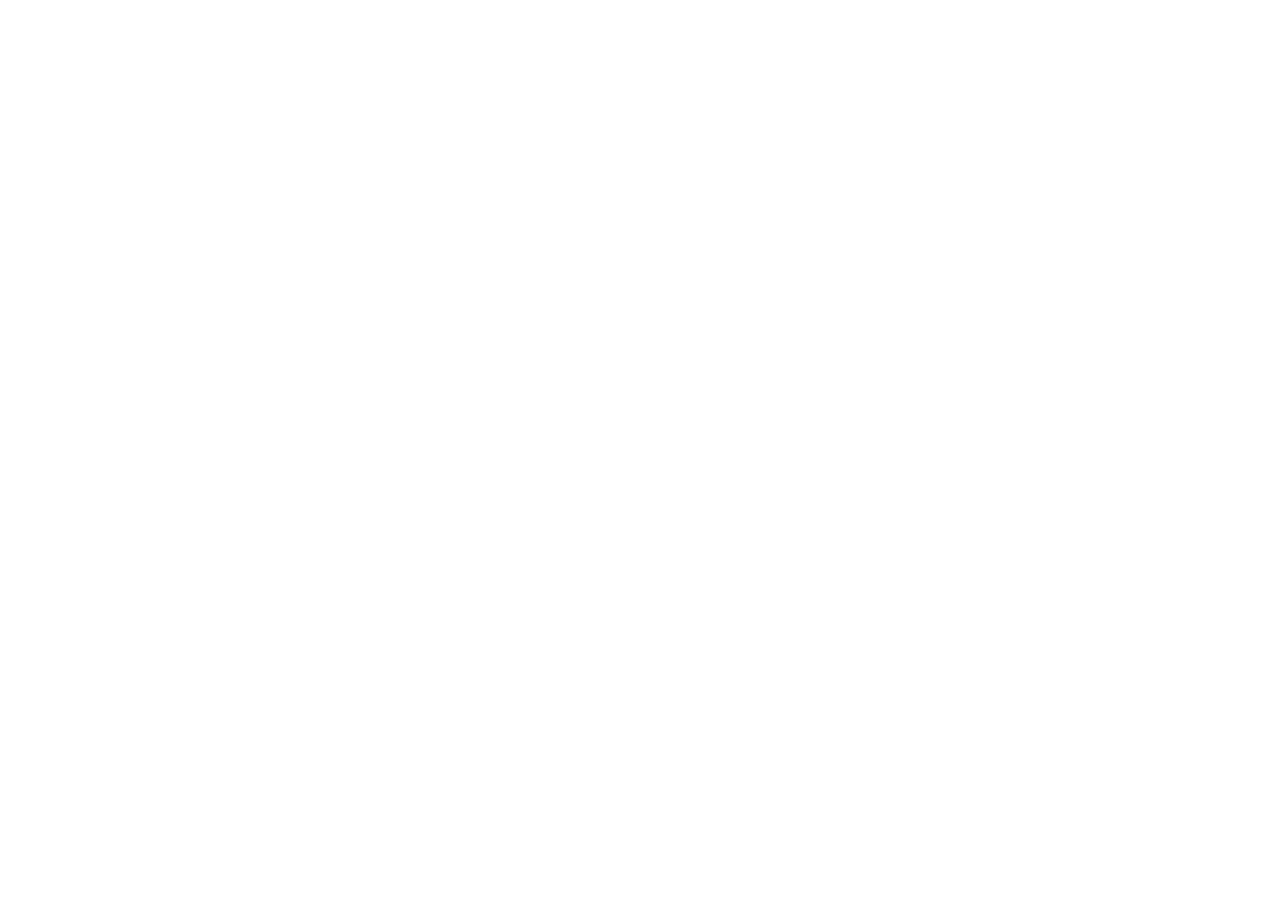
==== static/index.html @ 64c5529d "Add starter files" ====
<!DOCTYPE html>
<html lang="en">
<head>
  <meta charset="UTF-8">
  <meta name="viewport" content="width=device-width, initial-scale=1.0">
  <title>Index</title>
</head>
<body>
  
</body>
</html>
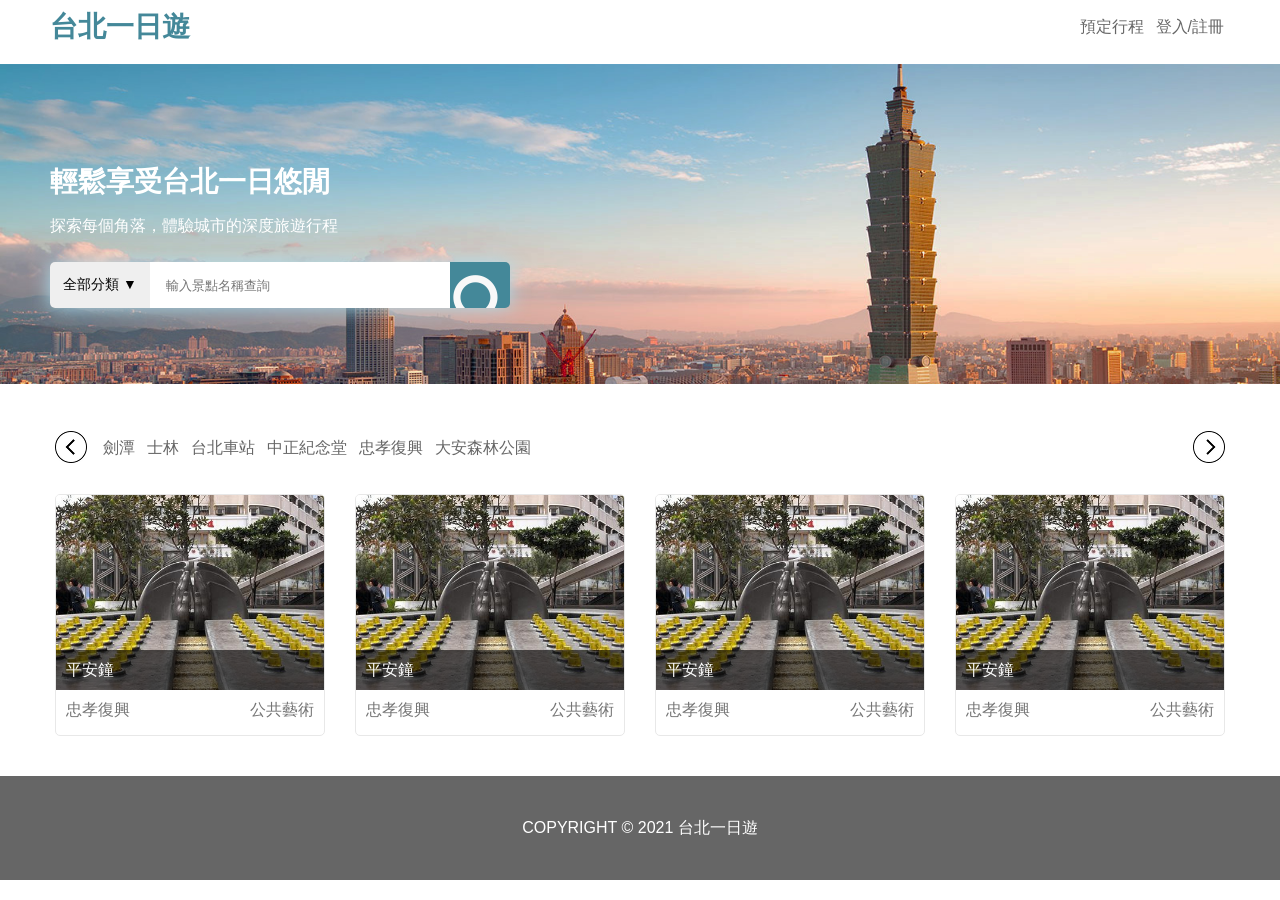
==== commit d13a2e13: "feat: Part 2-1 - Add images and styles for the main page layout and components" ====
--- a/static/index.html
+++ b/static/index.html
@@ -1,11 +1,124 @@
 <!DOCTYPE html>
 <html lang="en">
-<head>
-  <meta charset="UTF-8">
-  <meta name="viewport" content="width=device-width, initial-scale=1.0">
-  <title>Index</title>
-</head>
-<body>
-  
-</body>
-</html>+  <head>
+    <meta charset="UTF-8" />
+    <meta name="viewport" content="width=device-width, initial-scale=1.0" />
+    <title>Index</title>
+    <link rel="stylesheet" href="styles.css" />
+  </head>
+  <body>
+    <header>
+      <nav class="container">
+        <h1>台北一日遊</h1>
+        <div class="nav--links">
+          <button class="nav--booking font-medium" id="booking-btn">
+            預定行程
+          </button>
+          <button class="nav--auth font-medium" id="auth-btn">登入/註冊</button>
+        </div>
+      </nav>
+    </header>
+
+    <section class="hero-section">
+      <div class="hero-content container">
+        <h1 class="hero-section__title">輕鬆享受台北一日悠閒</h1>
+        <p class="hero-section__subtitle">
+          探索每個角落，體驗城市的深度旅遊行程
+        </p>
+
+        <div class="search-bar">
+          <button
+            class="category-dropdown__button category-font"
+            id="category-btn"
+          >
+            全部分類 ▼
+          </button>
+          <div class="category-dropdown__menu category-font" id="category-menu">
+            <!-- Category items will be dynamically inserted here -->
+          </div>
+
+          <input
+            type="text"
+            class="search-bar__input"
+            id="search_input"
+            placeholder="輸入景點名稱查詢"
+          />
+          <button class="search-bar__button" id="search-btn">
+            <img src="/images/search_icon.png" alt="Search" />
+          </button>
+        </div>
+      </div>
+    </section>
+
+    <main class="main-content" id="main-content">
+      <section class="mrt-scroll-section" id="mrt-scroll-section">
+        <button
+          class="mrt-scroll__arrow mrt-scroll__arrow--left"
+          id="mrt-scroll-left"
+        >
+          <img src="/images/left_arrow.png" alt="Left Arrow" />
+        </button>
+
+        <ol class="mrt-scroll-section__container" id="mrt-container">
+          <li><button class="mrt_button">劍潭</button></li>
+          <li><button class="mrt_button">士林</button></li>
+          <li><button class="mrt_button">台北車站</button></li>
+          <li><button class="mrt_button">中正紀念堂</button></li>
+          <li><button class="mrt_button">忠孝復興</button></li>
+          <li><button class="mrt_button">大安森林公園</button></li>
+        </ol>
+
+        <button
+          class="mrt-scroll__arrow mrt-scroll__arrow--right"
+          id="mrt-scroll-right"
+        >
+          <img src="/images/right_arrow.png" alt="Right Arrow" />
+        </button>
+      </section>
+      <section class="attractions-container" id="attractions-container">
+        <div class="attractions-grid" id="attractions-grid">
+          <div class="attraction-card">
+            <div class="attraction-card__thumbnail">
+              <div class="attraction-card__name">平安鐘</div>
+            </div>
+            <div class="attraction-card__info">
+              <div class="attraction-card__mrt">忠孝復興</div>
+              <div class="attraction-card__category">公共藝術</div>
+            </div>
+          </div>
+          <div class="attraction-card">
+            <div class="attraction-card__thumbnail">
+              <div class="attraction-card__name">平安鐘</div>
+            </div>
+            <div class="attraction-card__info">
+              <div class="attraction-card__mrt">忠孝復興</div>
+              <div class="attraction-card__category">公共藝術</div>
+            </div>
+          </div>
+          <div class="attraction-card">
+            <div class="attraction-card__thumbnail">
+              <div class="attraction-card__name">平安鐘</div>
+            </div>
+            <div class="attraction-card__info">
+              <div class="attraction-card__mrt">忠孝復興</div>
+              <div class="attraction-card__category">公共藝術</div>
+            </div>
+          </div>
+          <div class="attraction-card">
+            <div class="attraction-card__thumbnail">
+              <div class="attraction-card__name">平安鐘</div>
+            </div>
+            <div class="attraction-card__info">
+              <div class="attraction-card__mrt">忠孝復興</div>
+              <div class="attraction-card__category">公共藝術</div>
+            </div>
+          </div>
+        </div>
+      </section>
+    </main>
+
+    <footer class="footer">
+      <div class="footer__text">COPYRIGHT © 2021 台北一日遊</div>
+    </footer>
+  </body>
+</html>
--- a/static/styles.css
+++ b/static/styles.css
@@ -0,0 +1,323 @@
+:root {
+  /* Colors */
+  /* primary cyan 70, 50, 30 */
+  --color-primary-70: #448899;
+  --color-primary-50: #66aabb;
+  --color-primary-30: #aaddee;
+  /* secondary gray 70, 50, 20, 10 */
+  --color-secondary-70: #666666;
+  --color-secondary-50: #757575;
+  --color-secondary-20: #e8e8e8;
+  --color-secondary-10: #eeeeee;
+  /* white, black, blue gray */
+  --color-white: #ffffff;
+  --color-black: #000000;
+  --color-black-opacity-60: rgba(0, 0, 0, 0.6);
+  --color-blue-gray: #aabbcc;
+  /* gradients */
+  --gradient-light: linear-gradient(
+    0deg,
+    var(--color-primary-30),
+    var(--color-primary-50)
+  );
+  --gradient-dark: linear-gradient(0deg, #337788, var(--color-primary-50));
+  /* Font */
+  --font-primary: "Noto Sans TC", "Roboto", sans-serif;
+  --font-size-base: 16px;
+  --font-weight-normal: 400;
+  --font-weight-medium: 500;
+  --font-weight-bold: 700;
+}
+
+html {
+  font-family: var(--font-primary);
+  font-size: var(--font-size-base);
+  font-weight: var(--font-weight-normal);
+}
+
+h1 {
+  font-size: 1.75rem;
+  font-weight: var(--font-weight-bold);
+}
+
+h2 {
+  font-size: 1.875rem;
+  font-weight: var(--font-weight-bold);
+}
+
+h3 {
+  font-size: 1.5rem;
+  font-weight: var(--font-weight-bold);
+}
+
+button {
+  font-size: 19px;
+  font-weight: var(--font-weight-medium);
+}
+
+.category-font {
+  font-size: 14px;
+  font-weight: var(--font-weight-medium);
+}
+
+.font-regular {
+  font-weight: var(--font-weight-normal);
+}
+
+.font-medium {
+  font-weight: var(--font-weight-medium);
+}
+
+.font-bold {
+  font-weight: var(--font-weight-bold);
+}
+
+header {
+  position: fixed;
+  top: 0;
+  left: 0;
+  right: 0;
+  width: 100%;
+  height: 54px;
+  padding: 0;
+  display: flex;
+  align-items: center;
+  background-color: var(--color-white);
+}
+
+.container {
+  max-width: 1200px;
+  width: 100%;
+  margin: 0 auto;
+  padding: 0 10px;
+}
+
+nav {
+  width: 100%;
+  display: flex;
+  justify-content: space-between;
+  align-items: center;
+  height: 34px;
+}
+
+nav h1 {
+  color: var(--color-primary-70);
+  flex: 1 1 auto;
+  margin: 0;
+}
+
+.nav--links {
+  display: flex;
+  flex: 0 0 auto;
+  align-items: center;
+}
+
+nav button {
+  background: none;
+  border: none;
+  color: var(--color-secondary-70);
+  font-size: 1rem;
+}
+
+body {
+  padding-top: 54px;
+  margin: 0;
+}
+
+.hero-section {
+  height: 320px;
+  background-image: url("/images/hero_background.png");
+  background-size: cover;
+  background-position: top;
+  color: var(--gradient-light);
+  display: flex;
+  align-items: center;
+  margin-bottom: 0;
+  margin-top: 10px;
+}
+
+.hero-content {
+  display: flex;
+  flex-direction: column;
+  align-items: flex-start;
+  justify-content: center;
+  height: 100%;
+}
+
+.hero-section__title {
+  color: var(--color-white);
+  margin-bottom: 15px;
+}
+
+.hero-section__subtitle {
+  color: var(--color-white);
+  margin-top: 0;
+  margin-bottom: 25px;
+}
+
+.search-bar {
+  display: flex;
+  width: 100%;
+  max-width: 460px;
+  height: 46px;
+  border-radius: 5px;
+  overflow: hidden;
+  box-shadow: 0 0 20px 0 var(--color-primary-30);
+}
+
+.category-dropdown__button {
+  width: 100px;
+  border: none;
+}
+
+.search-bar__input {
+  flex: 1;
+  border: none;
+  padding: 0 16px;
+}
+
+.search-bar__button {
+  width: 60px;
+  padding: 8px 15px;
+  display: flex;
+  justify-content: center;
+  border: none;
+  background: var(--color-primary-70);
+}
+
+.main-content {
+  max-width: 1200px;
+  padding: 40px 15px 0 15px;
+  margin: auto;
+}
+
+.mrt-scroll-section {
+  display: flex;
+  align-items: center;
+  height: 50px;
+  width: 100%;
+}
+
+.mrt-scroll-section__container {
+  flex: 1;
+  height: 50px;
+  display: flex;
+  overflow-x: hidden;
+  overflow-y: hidden;
+  white-space: nowrap;
+  padding: 13px 10px 13px 10px;
+  margin: 0;
+}
+
+.mrt_button {
+  background: none;
+  border: none;
+  margin: 0;
+  color: var(--color-secondary-70);
+  font-size: 1rem;
+}
+
+.mrt-scroll-section__container > li {
+  list-style: none;
+  border: none;
+}
+
+.mrt-scroll__arrow {
+  background: none;
+  border: none;
+}
+
+.mrt-scroll__arrow--left {
+  padding: 9px 0 9px 0px;
+}
+
+.mrt-scroll__arrow--right {
+  padding: 9px 0px 9px 0;
+}
+
+.attractions-container {
+  margin-top: 20px;
+  margin-bottom: 40px;
+}
+
+.attractions-grid {
+  display: flex;
+  justify-content: center;
+  align-items: center;
+  flex-wrap: wrap;
+  gap: 30px;
+}
+
+.attraction-card {
+  width: 270px;
+  height: 242px;
+  border-radius: 5px;
+  overflow: hidden;
+  border: 1px solid var(--color-secondary-20);
+}
+
+.attraction-card__thumbnail {
+  background-image: url("/images/attraction.png");
+  background-size: cover;
+  background-repeat: no-repeat;
+  background-position: center;
+  display: flex;
+  align-items: flex-end;
+  overflow: hidden;
+  height: calc(100% - 45px);
+}
+
+.attraction-card__name {
+  color: var(--color-white);
+  background-color: var(--color-black-opacity-60);
+  height: 40px;
+  width: 100%;
+  padding: 10px;
+  white-space: nowrap;
+  overflow: hidden;
+  text-overflow: ellipsis;
+}
+
+.attraction-card__info {
+  display: grid;
+  grid-template-columns: repeat(2, 1fr);
+  padding: 10px;
+  height: 45px !important;
+}
+
+.attraction-card__mrt {
+  color: var(--color-secondary-50);
+  white-space: nowrap;
+  overflow: hidden;
+  text-overflow: ellipsis;
+}
+
+.attraction-card__category {
+  color: var(--color-secondary-50);
+  text-align: right;
+  white-space: nowrap;
+  overflow: hidden;
+  text-overflow: ellipsis;
+}
+
+footer {
+  background-color: var(--color-secondary-70);
+  padding: 40px 0;
+  margin: 0 auto;
+  color: var(--color-white-900);
+  height: 104px;
+  display: flex;
+  justify-content: center;
+  align-items: center;
+}
+
+.footer__text {
+  color: var(--color-white);
+  text-align: center;
+  padding: 5px 0;
+}
+
+*, *::before, *::after {
+  box-sizing: border-box;
+}
+
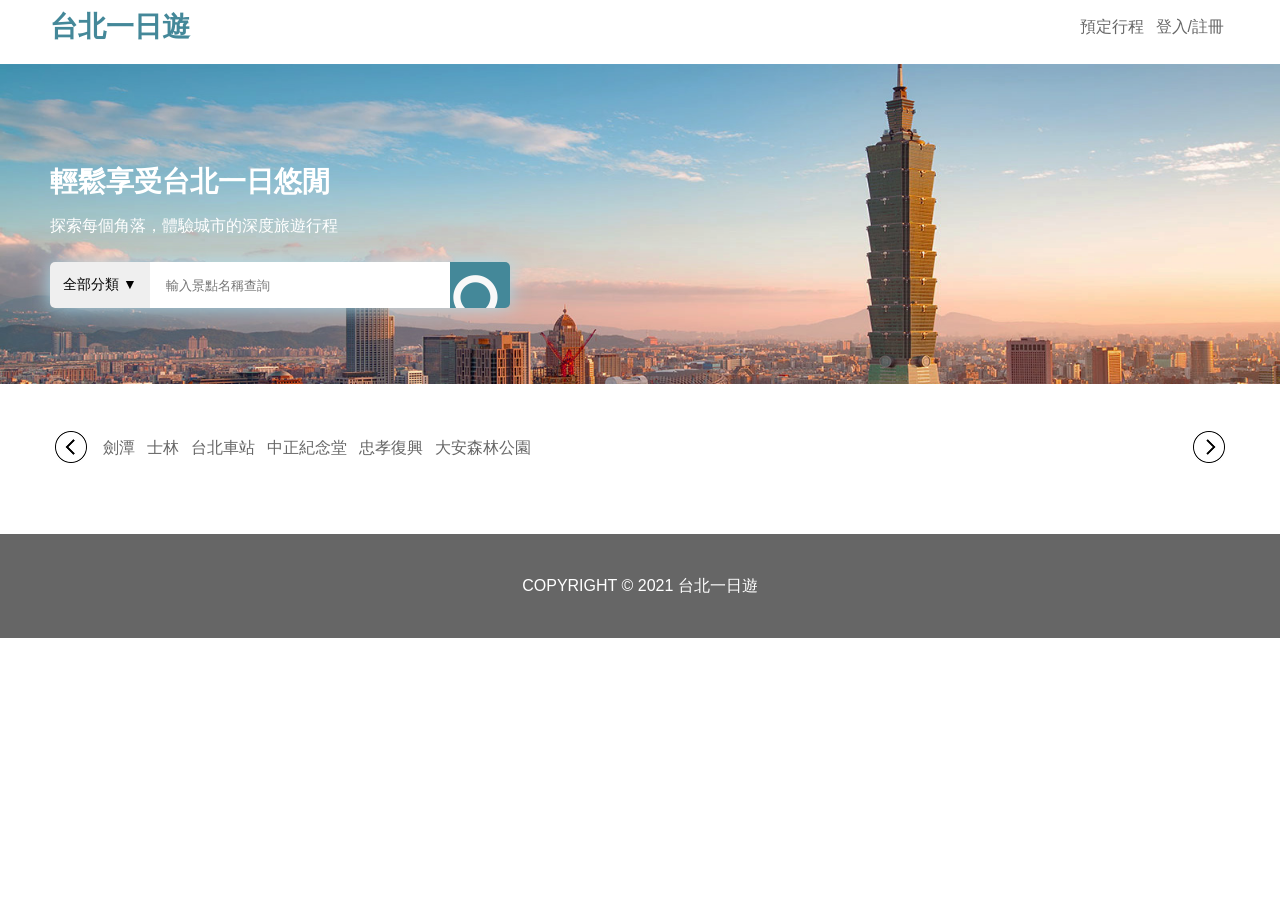
==== commit 4ecee7ba: "feat: Part 2-2 - Implement attractions fetching functionality" ====
--- a/static/index.html
+++ b/static/index.html
@@ -4,7 +4,8 @@
     <meta charset="UTF-8" />
     <meta name="viewport" content="width=device-width, initial-scale=1.0" />
     <title>Index</title>
-    <link rel="stylesheet" href="styles.css" />
+    <link rel="stylesheet" href="/static/styles.css" />
+    <script src="/static/app.js" defer></script>
   </head>
   <body>
     <header>
@@ -44,7 +45,7 @@
             placeholder="輸入景點名稱查詢"
           />
           <button class="search-bar__button" id="search-btn">
-            <img src="/images/search_icon.png" alt="Search" />
+            <img src="/static/images/search_icon.png" alt="Search" />
           </button>
         </div>
       </div>
@@ -56,7 +57,7 @@
           class="mrt-scroll__arrow mrt-scroll__arrow--left"
           id="mrt-scroll-left"
         >
-          <img src="/images/left_arrow.png" alt="Left Arrow" />
+          <img src="/static/images/left_arrow.png" alt="Left Arrow" />
         </button>
 
         <ol class="mrt-scroll-section__container" id="mrt-container">
@@ -72,47 +73,12 @@
           class="mrt-scroll__arrow mrt-scroll__arrow--right"
           id="mrt-scroll-right"
         >
-          <img src="/images/right_arrow.png" alt="Right Arrow" />
+          <img src="/static/images/right_arrow.png" alt="Right Arrow" />
         </button>
       </section>
       <section class="attractions-container" id="attractions-container">
         <div class="attractions-grid" id="attractions-grid">
-          <div class="attraction-card">
-            <div class="attraction-card__thumbnail">
-              <div class="attraction-card__name">平安鐘</div>
-            </div>
-            <div class="attraction-card__info">
-              <div class="attraction-card__mrt">忠孝復興</div>
-              <div class="attraction-card__category">公共藝術</div>
-            </div>
-          </div>
-          <div class="attraction-card">
-            <div class="attraction-card__thumbnail">
-              <div class="attraction-card__name">平安鐘</div>
-            </div>
-            <div class="attraction-card__info">
-              <div class="attraction-card__mrt">忠孝復興</div>
-              <div class="attraction-card__category">公共藝術</div>
-            </div>
-          </div>
-          <div class="attraction-card">
-            <div class="attraction-card__thumbnail">
-              <div class="attraction-card__name">平安鐘</div>
-            </div>
-            <div class="attraction-card__info">
-              <div class="attraction-card__mrt">忠孝復興</div>
-              <div class="attraction-card__category">公共藝術</div>
-            </div>
-          </div>
-          <div class="attraction-card">
-            <div class="attraction-card__thumbnail">
-              <div class="attraction-card__name">平安鐘</div>
-            </div>
-            <div class="attraction-card__info">
-              <div class="attraction-card__mrt">忠孝復興</div>
-              <div class="attraction-card__category">公共藝術</div>
-            </div>
-          </div>
+          <!-- Attraction cards will be dynamically inserted here -->
         </div>
       </section>
     </main>
--- a/static/styles.css
+++ b/static/styles.css
@@ -126,7 +126,7 @@
 
 .hero-section {
   height: 320px;
-  background-image: url("/images/hero_background.png");
+  background-image: url("/static/images/hero_background.png");
   background-size: cover;
   background-position: top;
   color: var(--gradient-light);
@@ -241,11 +241,9 @@
 }
 
 .attractions-grid {
-  display: flex;
-  justify-content: center;
-  align-items: center;
-  flex-wrap: wrap;
-  gap: 30px;
+  display: grid;
+  grid-template-columns: repeat(4, 1fr);
+  grid-gap: 30px;
 }
 
 .attraction-card {
@@ -257,7 +255,7 @@
 }
 
 .attraction-card__thumbnail {
-  background-image: url("/images/attraction.png");
+  background-image: url("/static/images/attraction.png");
   background-size: cover;
   background-repeat: no-repeat;
   background-position: center;
@@ -317,7 +315,32 @@
   padding: 5px 0;
 }
 
-*, *::before, *::after {
+*,
+*::before,
+*::after {
   box-sizing: border-box;
 }
 
+@media (min-width: 600px) and (max-width: 1200px) {
+  .attractions-grid {
+    display: grid;
+    grid-template-columns: repeat(2, 1fr);
+    grid-gap: 30px;
+  }
+
+  .attraction-card {
+    width: 100%;
+  }
+}
+
+@media (max-width: 600px) {
+  .attractions-grid {
+    display: grid;
+    grid-template-columns: 1fr;
+    grid-gap: 30px;
+  }
+
+  .attraction-card {
+    width: 100%;
+  }
+}
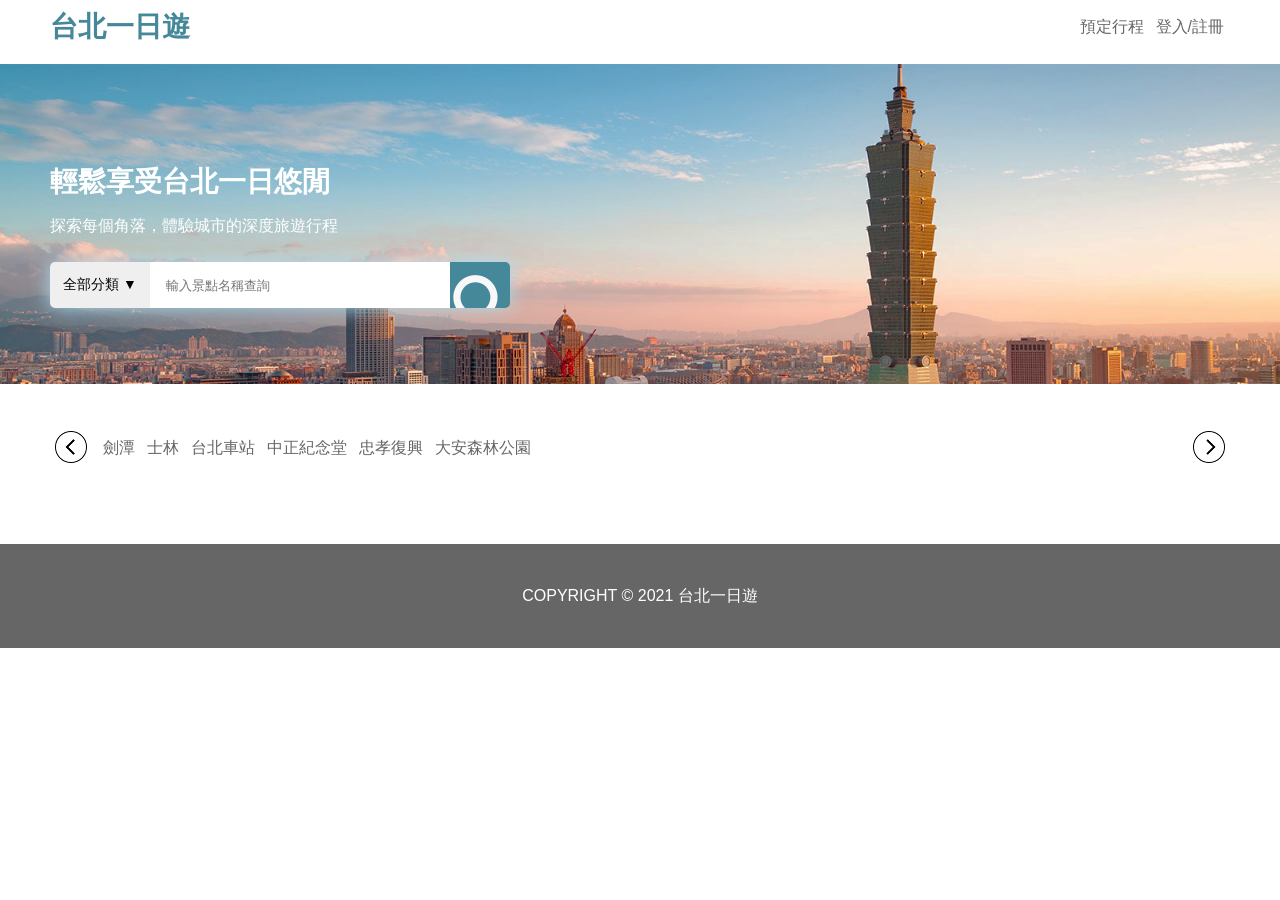
==== commit 44726aa8: "feat: Part 2-3 - Implement infinite scroll for attractions loading" ====
--- a/static/index.html
+++ b/static/index.html
@@ -80,6 +80,7 @@
         <div class="attractions-grid" id="attractions-grid">
           <!-- Attraction cards will be dynamically inserted here -->
         </div>
+        <div id="infinite-scroll-sentinel" style="height: 10px"></div>
       </section>
     </main>
 
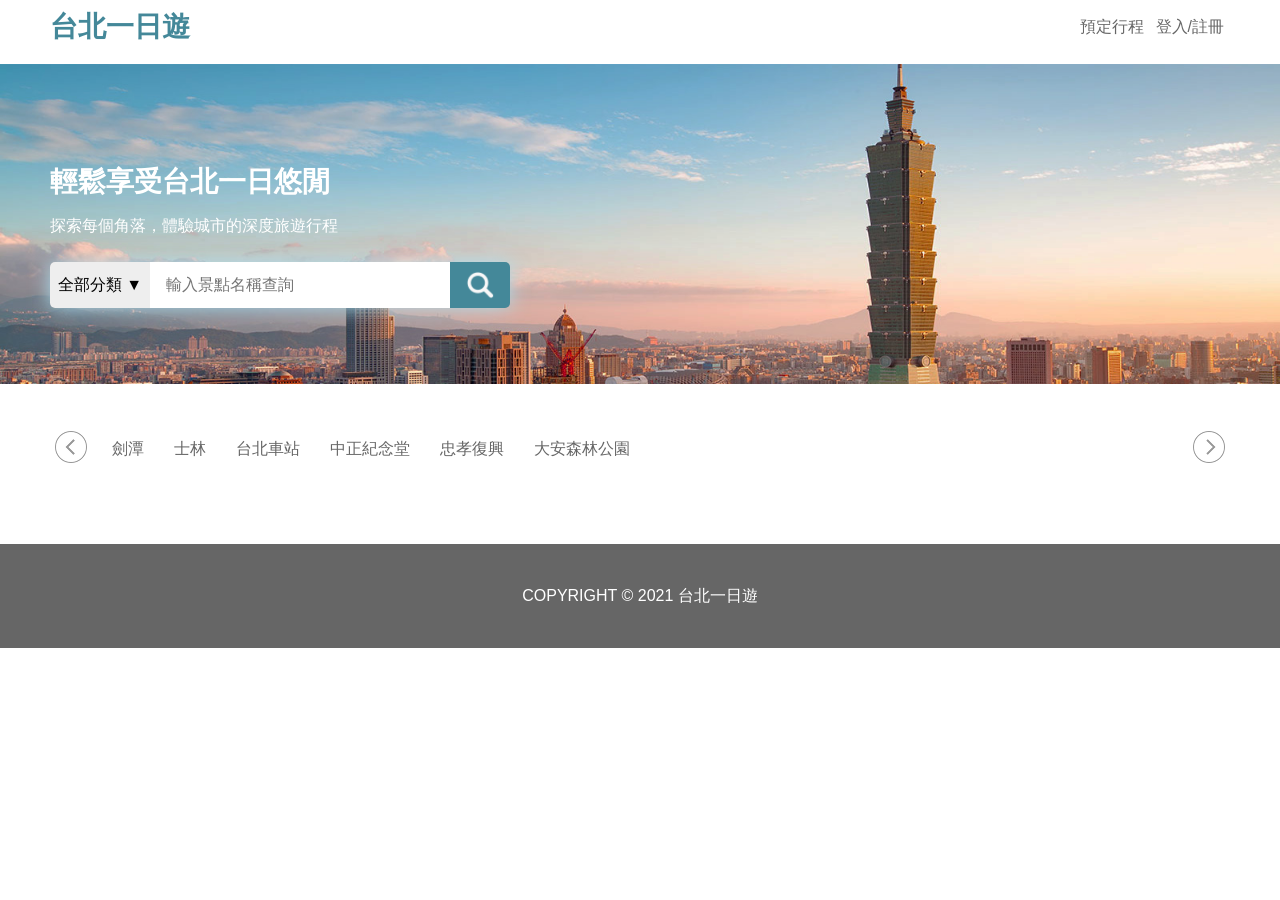
==== commit 3dac752b: "feat: Part 3-4 - Add attraction cards links to attraction page and also nav link back to index page" ====
--- a/static/index.html
+++ b/static/index.html
@@ -10,7 +10,7 @@
   <body>
     <header>
       <nav class="container">
-        <h1>台北一日遊</h1>
+        <a href="/" style="text-decoration: none"> <h1>台北一日遊</h1></a>
         <div class="nav--links">
           <button class="nav--booking font-medium" id="booking-btn">
             預定行程
--- a/static/styles.css
+++ b/static/styles.css
@@ -161,28 +161,79 @@
   max-width: 460px;
   height: 46px;
   border-radius: 5px;
-  overflow: hidden;
+  position: relative;
   box-shadow: 0 0 20px 0 var(--color-primary-30);
 }
 
 .category-dropdown__button {
   width: 100px;
-  border: none;
+  flex-shrink: 0;
+  border: none;
+  border-top-left-radius: 5px;
+  border-bottom-left-radius: 5px;
+  font-size: 1rem;
+  color: var(--color-black);
+  background-color: var(--color-secondary-10);
+  appearance: none;
+}
+
+.category-dropdown__menu {
+  display: none;
+  position: absolute;
+  top: 51px;
+  left: 0;
+  width: 100%;
+  max-width: 300px;
+  background: var(--color-white);
+  box-shadow: 0px 0px 20px var(--color-blue-gray);
+  border-radius: 5px;
+  z-index: 2000;
+  grid-template-columns: repeat(3, 1fr);
+}
+
+.category-dropdown__menu.active {
+  display: grid;
+}
+
+.category-item {
+  display: flex;
+  justify-content: center;
+  align-items: center;
+  cursor: pointer;
+  color: var(--color-black);
+  height: 40px;
+  border-radius: 5px;
+}
+
+.category-item:hover {
+  background-color: var(--color-secondary-10);
 }
 
 .search-bar__input {
-  flex: 1;
+  flex-grow: 1;
+  min-width: 0;
   border: none;
   padding: 0 16px;
+  border-radius: 0;
+  font-size: 1rem;
 }
 
 .search-bar__button {
   width: 60px;
   padding: 8px 15px;
+  flex-shrink: 0;
   display: flex;
   justify-content: center;
   border: none;
   background: var(--color-primary-70);
+  border-top-right-radius: 5px;
+  border-bottom-right-radius: 5px;
+}
+
+.search-bar__button img {
+  width: 30px;
+  height: 30px;
+  object-fit: contain;
 }
 
 .main-content {
@@ -205,8 +256,8 @@
   overflow-x: hidden;
   overflow-y: hidden;
   white-space: nowrap;
-  padding: 13px 10px 13px 10px;
-  margin: 0;
+  padding: 13px 0px 13px 0px;
+  margin: 0 10px;
 }
 
 .mrt_button {
@@ -215,6 +266,13 @@
   margin: 0;
   color: var(--color-secondary-70);
   font-size: 1rem;
+  height: 24px;
+  padding: 0 15px;
+}
+
+.mrt_button:hover {
+  cursor: pointer;
+  color: var(--color-black);
 }
 
 .mrt-scroll-section__container > li {
@@ -225,6 +283,15 @@
 .mrt-scroll__arrow {
   background: none;
   border: none;
+}
+
+.mrt-scroll__arrow img {
+  opacity: 0.4;
+  cursor: pointer;
+}
+
+.mrt-scroll__arrow:hover img {
+  opacity: 1;
 }
 
 .mrt-scroll__arrow--left {
